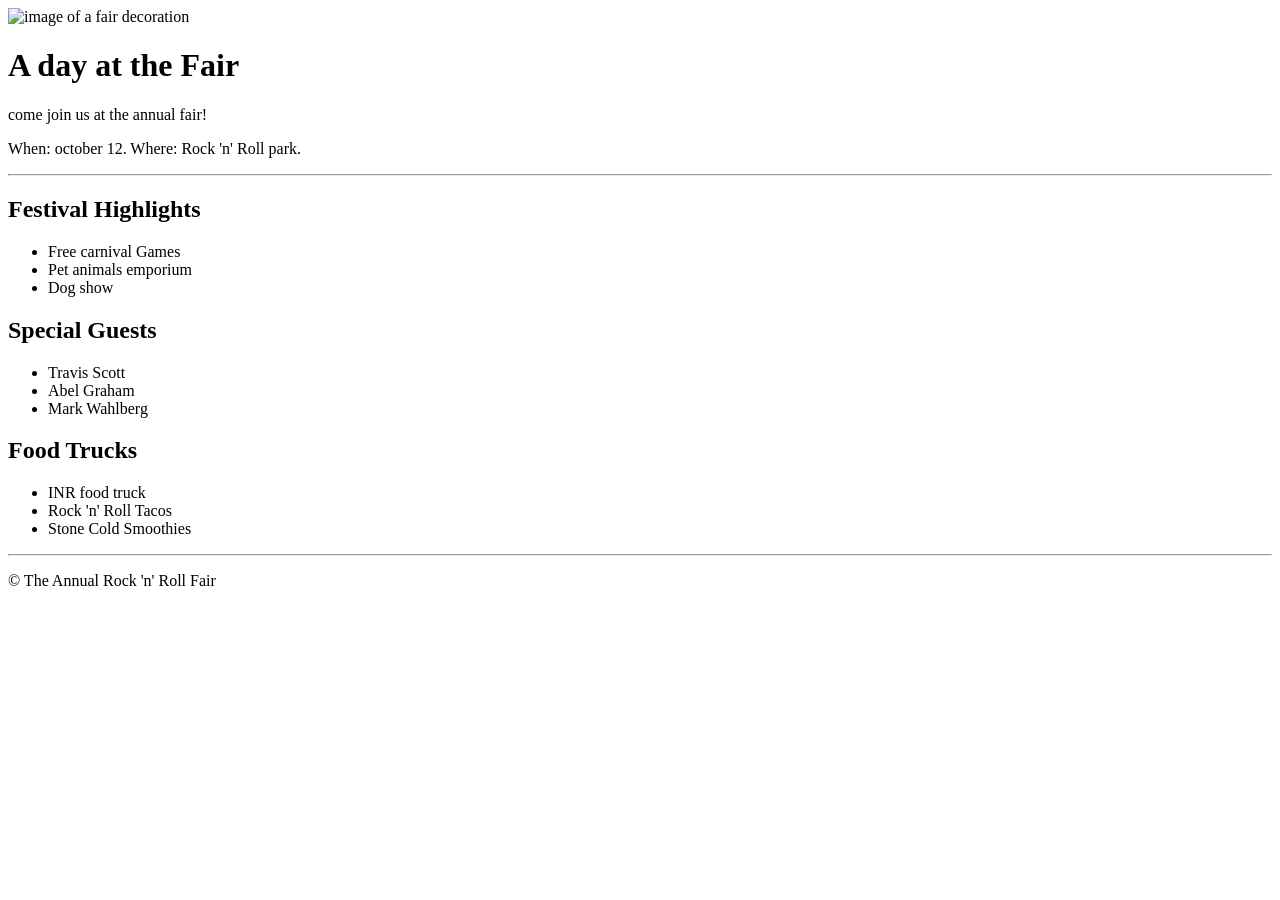
==== event-flyer/index.html @ bf833e1a "initial commit" ====
<!DOCTYPE html>
<html lang="en">

<head>
  <meta charset="utf-8">
  <meta name="viewport" content="width=device-width, initial-scale=1.0">
  <title>Build an Event Flyer Page</title>
  <link type="stylesheet" href="styles.css">
</head>

<body>
  <header>
    <img src="https://cdn.freecodecamp.org/curriculum/labs/event.jpg" alt="image of a fair decoration">
    <h1>A day at the Fair</h1>
    <p>come join us at the annual fair!</p>
    <p><span>When: </span>october 12. <span>Where: </span>Rock 'n' Roll park.</p>
  </header>
  <hr>
  <main>
    <section>
      <h2>Festival Highlights</h2>
      <ul>
        <li>Free carnival Games</li>
        <li>Pet animals emporium</li>
        <li>Dog show</li>
      </ul>
    </section>
    <section>
      <h2>Special Guests</h2>
      <ul>
        <li>Travis Scott</li>
        <li>Abel Graham</li>
        <li>Mark Wahlberg</li>
      </ul>
    </section>
    <section>
      <h2>Food Trucks</h2>
      <ul>
        <li>INR food truck</li>
        <li>Rock 'n' Roll Tacos</li>
        <li>Stone Cold Smoothies</li>
      </ul>
    </section>
    <hr>
    <p>&copy; The Annual Rock 'n' Roll Fair</p>
  </main>
</body>

</html>
---- event-flyer/styles.css ----
body{
  padding-top:50px;
  padding-bottom:50px;
  margin-top:0;
  margin-bottom:0;
  margin-right:auto;
  margin-left:auto;
  width:100vw;
  min-height:calc(100vh - 100px);
}
hr{
  width:90%;
}
section{
  display:inline-block;
  width:30%;
}
header{
  width:60vw;
  display:block;
  padding:0 auto 0 auto;
}
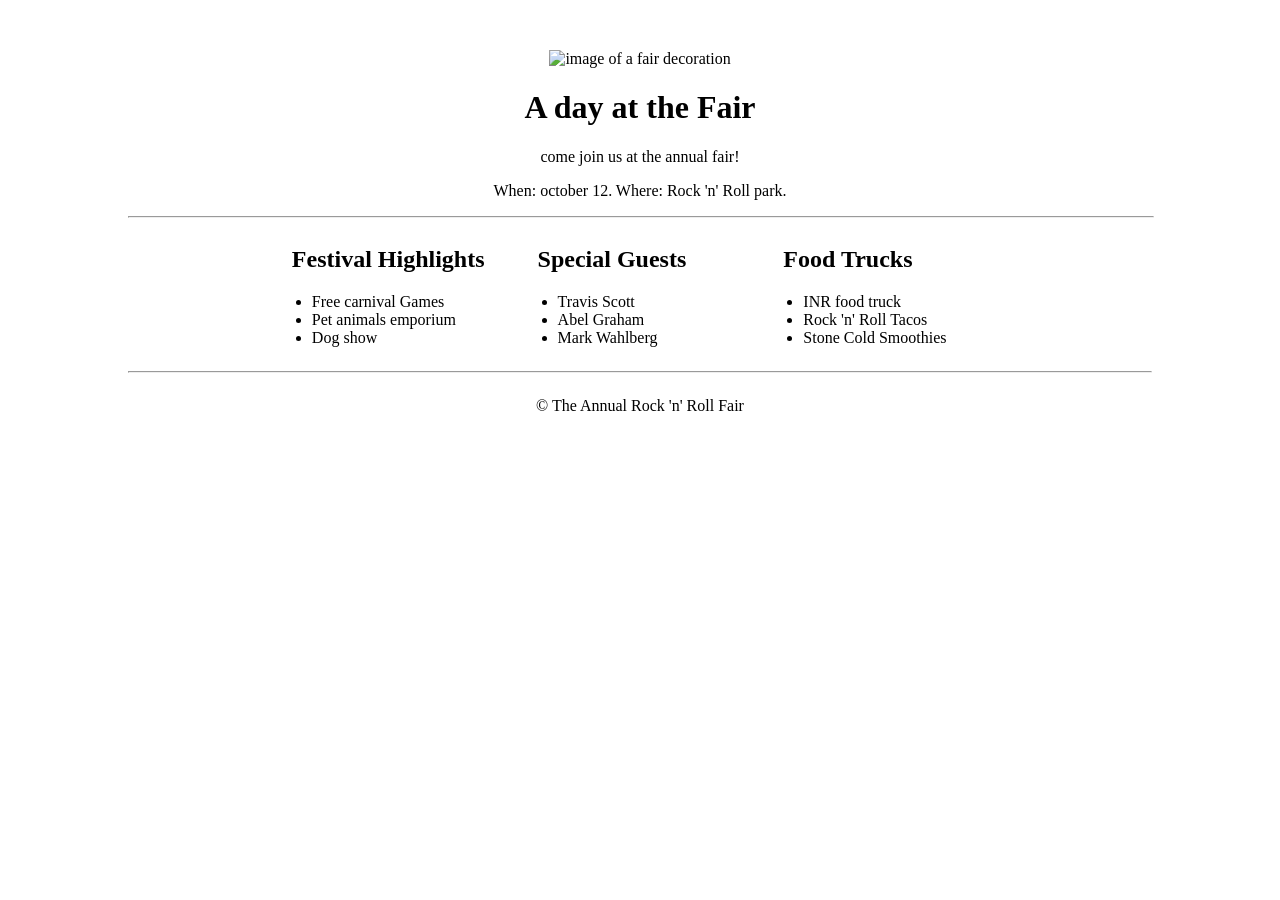
==== commit ef09484f: "feat: centered format" ====
--- a/event-flyer/index.html
+++ b/event-flyer/index.html
@@ -5,7 +5,7 @@
   <meta charset="utf-8">
   <meta name="viewport" content="width=device-width, initial-scale=1.0">
   <title>Build an Event Flyer Page</title>
-  <link type="stylesheet" href="styles.css">
+  <link rel="stylesheet" href="styles.css">
 </head>
 
 <body>
--- a/event-flyer/styles.css
+++ b/event-flyer/styles.css
@@ -5,18 +5,34 @@
   margin-bottom:0;
   margin-right:auto;
   margin-left:auto;
-  width:100vw;
+  width:80vw;
   min-height:calc(100vh - 100px);
+  text-align:center;
 }
 hr{
-  width:90%;
+  width:100%;
 }
 section{
-  display:inline-block;
-  width:30%;
+  width:20%;
+  text-align:left;
 }
 header{
-  width:60vw;
+  width:100%;
   display:block;
-  padding:0 auto 0 auto;
+}
+main {
+  display: flex;
+  flex-wrap: wrap; 
+  justify-content: center;
+  gap: 4%;
+  width: 100%;
+  margin: 0 auto;
+  text-align: center;
+}
+main hr, 
+main p {
+  width: 100%;
+}
+ul {
+  padding-left: 20px; 
 }
